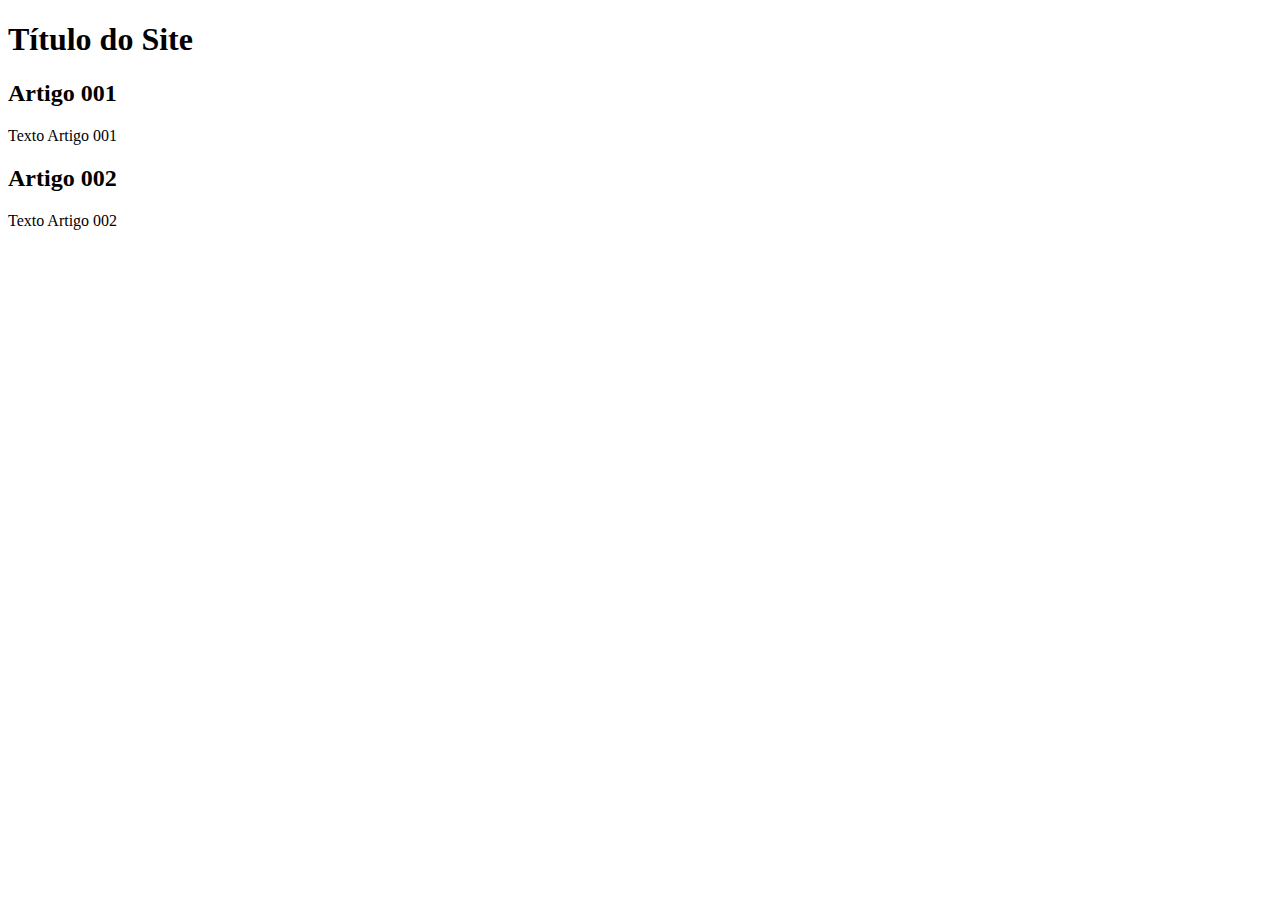
==== index.html @ 088a766c "Create index.html" ====
<!DOCTYPE html>
<html lang="pt-br">
<head>
    <meta charset="UTF-8">
    <meta http-equiv="X-UA-Compatible" content="IE=edge">
    <meta name="viewport" content="width=device-width, initial-scale=1.0">
    <title>Título do Site</title>
</head>
<body>
    <main>
        <header>
            <h1>Título do Site</h1>
        </header>
        <article>
            <h2>Artigo 001</h2>
            <p>Texto Artigo 001</p>
        </article>
        <article>
            <h2>Artigo 002</h2>
            <p>Texto Artigo 002</p>
        </article>
    </main>
</body>
</html>
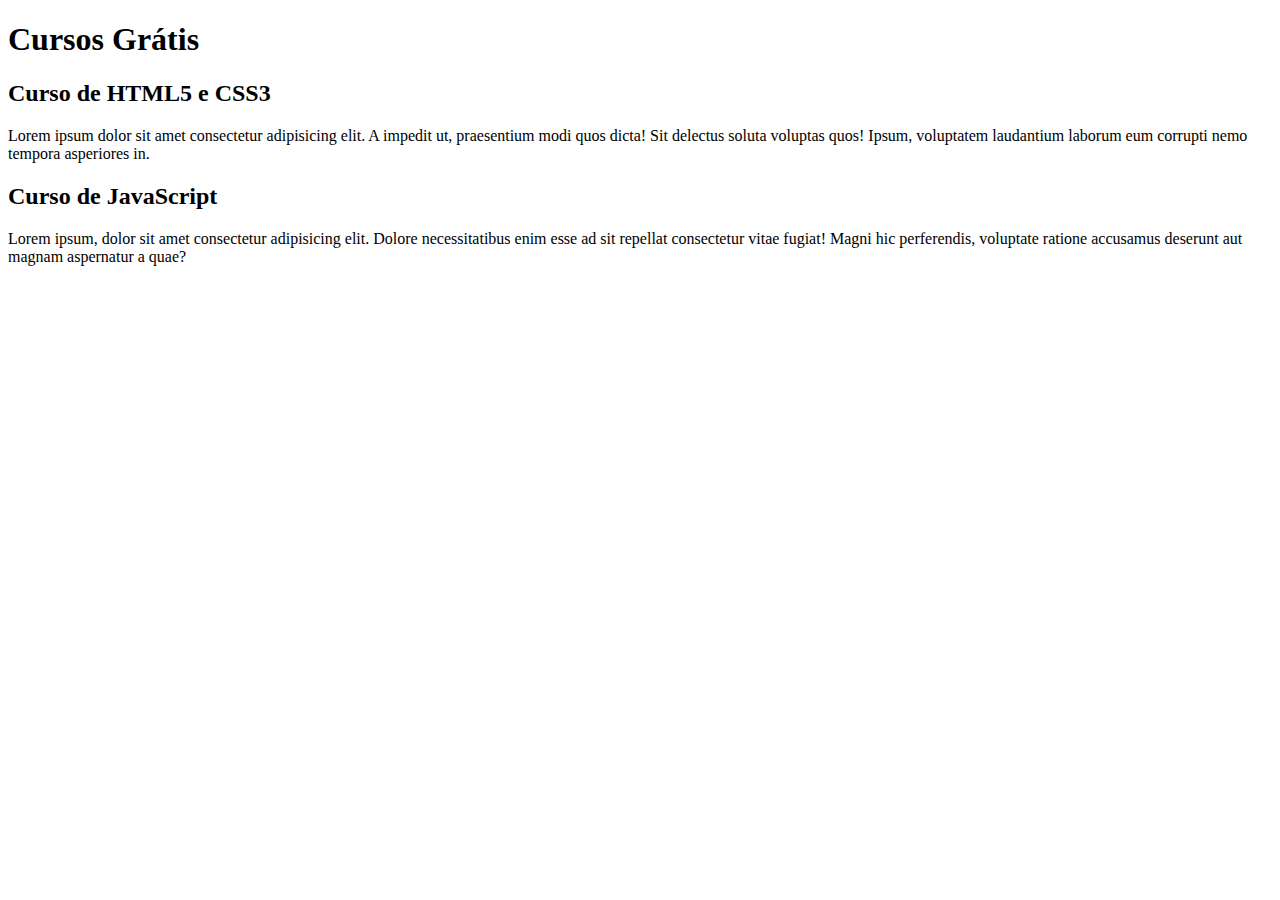
==== commit b7601956: "Comecei a escrever o conteúdo" ====
--- a/index.html
+++ b/index.html
@@ -9,15 +9,16 @@
 <body>
     <main>
         <header>
-            <h1>Título do Site</h1>
+            <h1>Cursos Grátis</h1>
         </header>
         <article>
-            <h2>Artigo 001</h2>
-            <p>Texto Artigo 001</p>
+            <h2>Curso de HTML5 e CSS3</h2>
+            <p>Lorem ipsum dolor sit amet consectetur adipisicing elit. A impedit ut, praesentium modi quos dicta! Sit delectus soluta voluptas quos! Ipsum, voluptatem laudantium laborum eum corrupti nemo tempora asperiores in.</p>
         </article>
         <article>
-            <h2>Artigo 002</h2>
-            <p>Texto Artigo 002</p>
+            <h2>Curso de JavaScript</h2>
+            <p>Lorem ipsum, dolor sit amet consectetur adipisicing elit. Dolore necessitatibus enim esse ad sit repellat consectetur vitae fugiat! Magni hic perferendis, voluptate ratione accusamus deserunt aut magnam aspernatur a quae?
+            </p>
         </article>
     </main>
 </body>
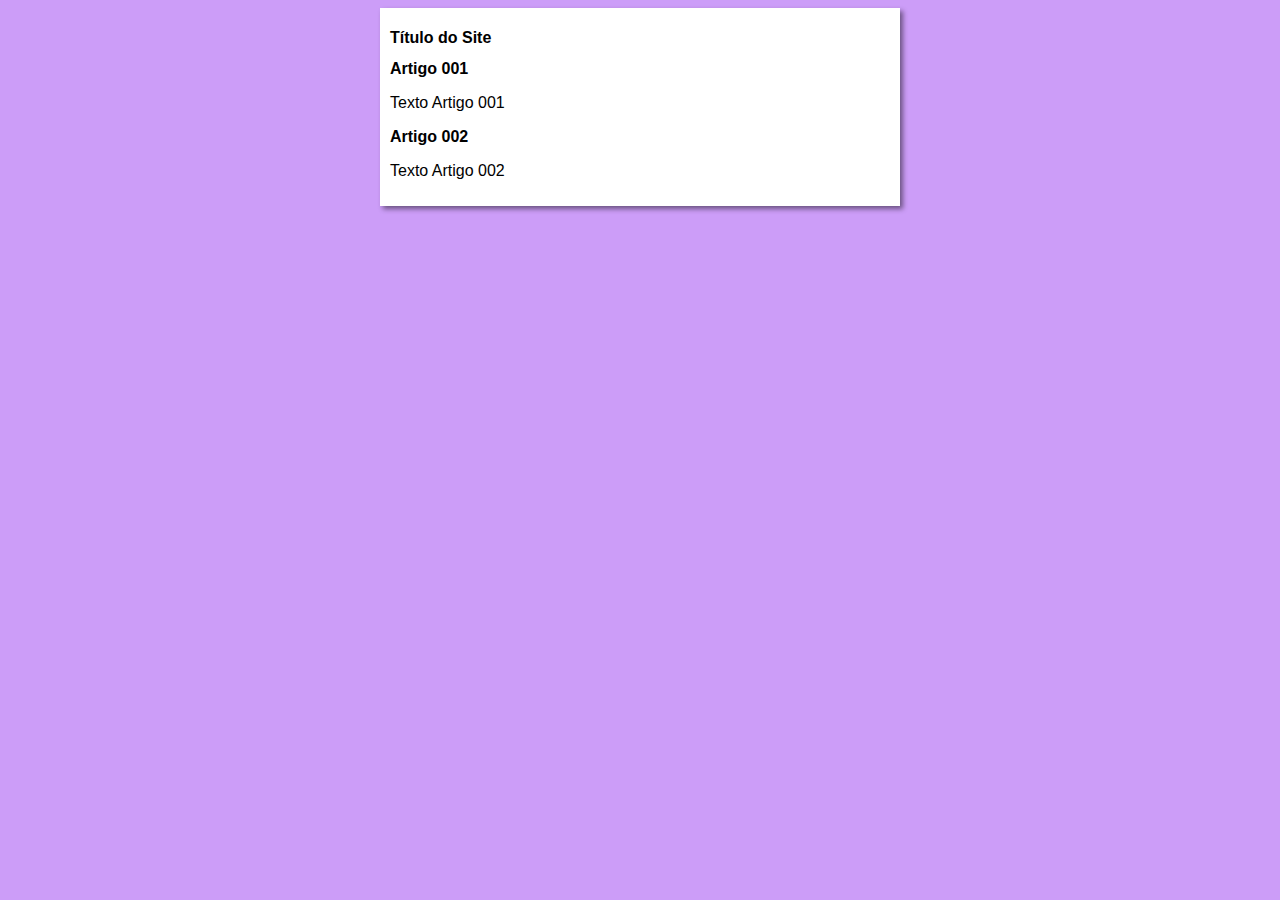
==== commit 172e409e: "Iniciei o design" ====
--- a/index.html
+++ b/index.html
@@ -5,20 +5,20 @@
     <meta http-equiv="X-UA-Compatible" content="IE=edge">
     <meta name="viewport" content="width=device-width, initial-scale=1.0">
     <title>Título do Site</title>
+    <link rel="stylesheet" href="estilos/style.css">
 </head>
 <body>
     <main>
         <header>
-            <h1>Cursos Grátis</h1>
+            <h1>Título do Site</h1>
         </header>
         <article>
-            <h2>Curso de HTML5 e CSS3</h2>
-            <p>Lorem ipsum dolor sit amet consectetur adipisicing elit. A impedit ut, praesentium modi quos dicta! Sit delectus soluta voluptas quos! Ipsum, voluptatem laudantium laborum eum corrupti nemo tempora asperiores in.</p>
+            <h2>Artigo 001</h2>
+            <p>Texto Artigo 001</p>
         </article>
         <article>
-            <h2>Curso de JavaScript</h2>
-            <p>Lorem ipsum, dolor sit amet consectetur adipisicing elit. Dolore necessitatibus enim esse ad sit repellat consectetur vitae fugiat! Magni hic perferendis, voluptate ratione accusamus deserunt aut magnam aspernatur a quae?
-            </p>
+            <h2>Artigo 002</h2>
+            <p>Texto Artigo 002</p>
         </article>
     </main>
 </body>
--- a/estilos/style.css
+++ b/estilos/style.css
@@ -0,0 +1,17 @@
+* {
+    font-family: Arial, Helvetica, sans-serif;
+    font-size: 16px;
+}
+
+body {
+    background-color: rgb(204, 157, 248);
+
+}
+
+main {
+    background-color: white;
+    width: 500px;
+    margin: auto;
+    padding: 10px;
+    box-shadow: 3px 3px 5px rgba(0, 0, 0, 0.473);
+}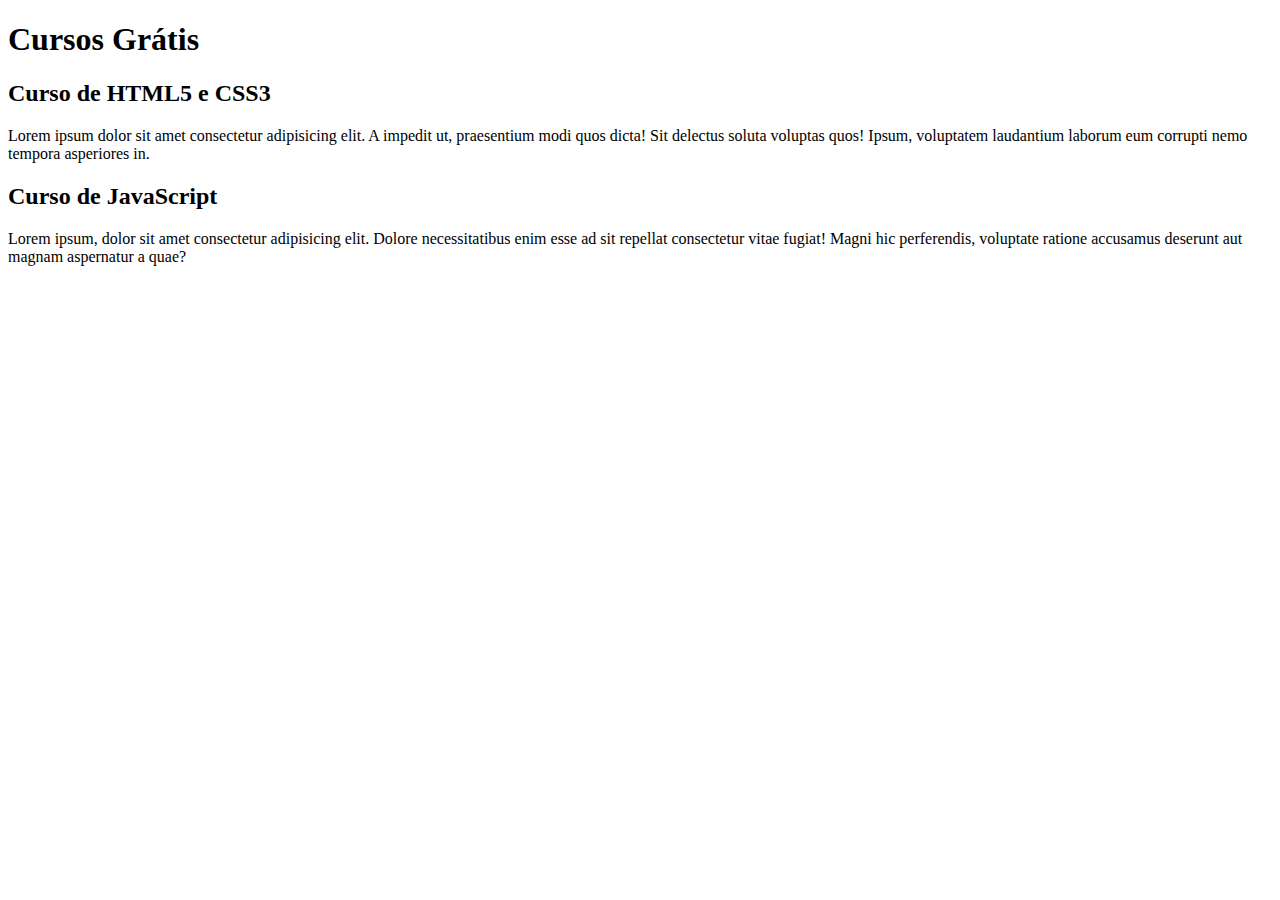
==== commit 54704d14: "Update index.html" ====
--- a/index.html
+++ b/index.html
@@ -4,21 +4,21 @@
     <meta charset="UTF-8">
     <meta http-equiv="X-UA-Compatible" content="IE=edge">
     <meta name="viewport" content="width=device-width, initial-scale=1.0">
-    <title>Título do Site</title>
-    <link rel="stylesheet" href="estilos/style.css">
+    <title>Site CursoeVideo</title>
 </head>
 <body>
     <main>
         <header>
-            <h1>Título do Site</h1>
+            <h1>Cursos Grátis</h1>
         </header>
         <article>
-            <h2>Artigo 001</h2>
-            <p>Texto Artigo 001</p>
+            <h2>Curso de HTML5 e CSS3</h2>
+            <p>Lorem ipsum dolor sit amet consectetur adipisicing elit. A impedit ut, praesentium modi quos dicta! Sit delectus soluta voluptas quos! Ipsum, voluptatem laudantium laborum eum corrupti nemo tempora asperiores in.</p>
         </article>
         <article>
-            <h2>Artigo 002</h2>
-            <p>Texto Artigo 002</p>
+            <h2>Curso de JavaScript</h2>
+            <p>Lorem ipsum, dolor sit amet consectetur adipisicing elit. Dolore necessitatibus enim esse ad sit repellat consectetur vitae fugiat! Magni hic perferendis, voluptate ratione accusamus deserunt aut magnam aspernatur a quae?
+            </p>
         </article>
     </main>
 </body>
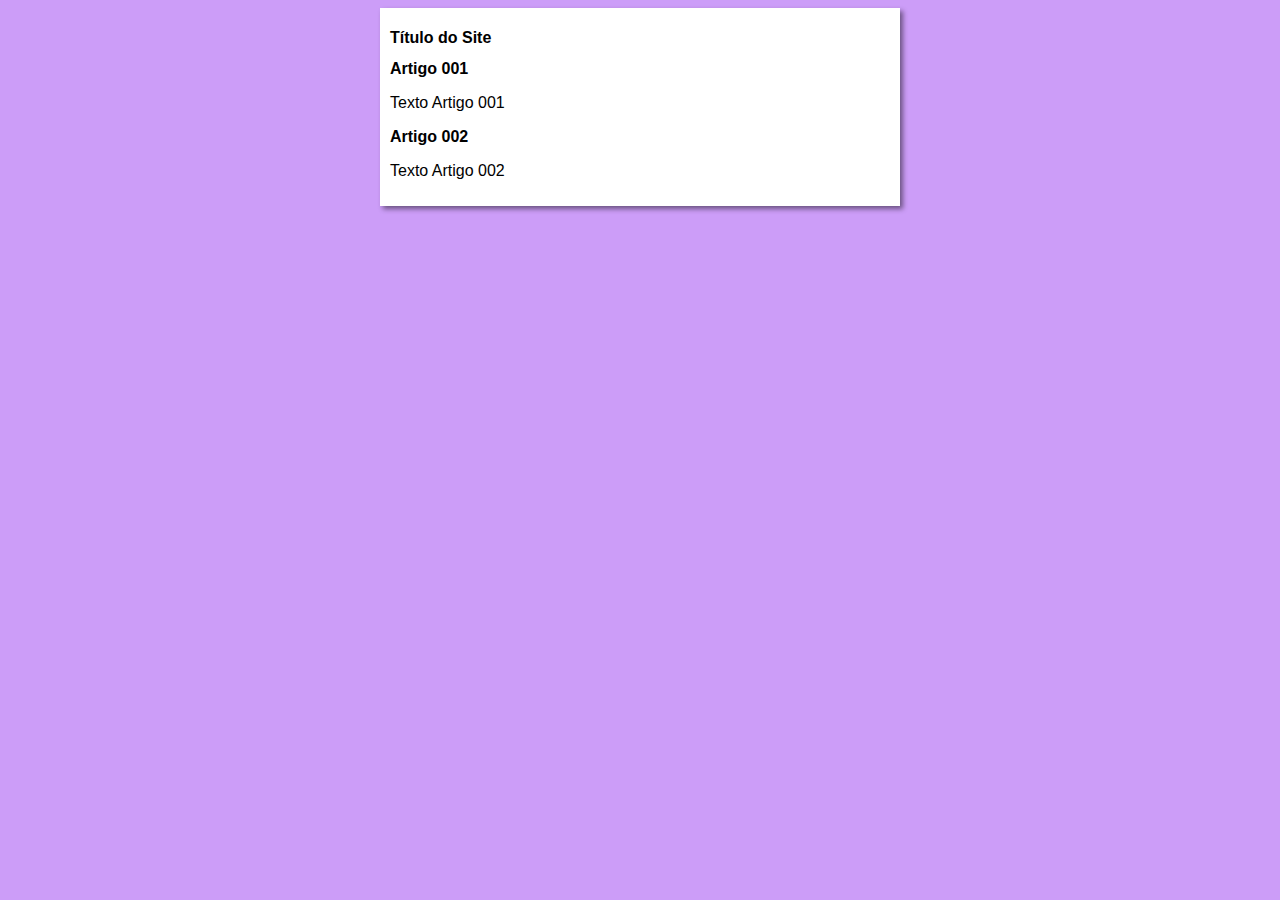
==== commit a7f9311f: "Update index.html" ====
--- a/index.html
+++ b/index.html
@@ -4,21 +4,21 @@
     <meta charset="UTF-8">
     <meta http-equiv="X-UA-Compatible" content="IE=edge">
     <meta name="viewport" content="width=device-width, initial-scale=1.0">
-    <title>Site CursoeVideo</title>
+    <title>Curso em Video</title>
+    <link rel="stylesheet" href="estilos/style.css">
 </head>
 <body>
     <main>
         <header>
-            <h1>Cursos Grátis</h1>
+            <h1>Título do Site</h1>
         </header>
         <article>
-            <h2>Curso de HTML5 e CSS3</h2>
-            <p>Lorem ipsum dolor sit amet consectetur adipisicing elit. A impedit ut, praesentium modi quos dicta! Sit delectus soluta voluptas quos! Ipsum, voluptatem laudantium laborum eum corrupti nemo tempora asperiores in.</p>
+            <h2>Artigo 001</h2>
+            <p>Texto Artigo 001</p>
         </article>
         <article>
-            <h2>Curso de JavaScript</h2>
-            <p>Lorem ipsum, dolor sit amet consectetur adipisicing elit. Dolore necessitatibus enim esse ad sit repellat consectetur vitae fugiat! Magni hic perferendis, voluptate ratione accusamus deserunt aut magnam aspernatur a quae?
-            </p>
+            <h2>Artigo 002</h2>
+            <p>Texto Artigo 002</p>
         </article>
     </main>
 </body>
--- a/estilos/style.css
+++ b/estilos/style.css
@@ -0,0 +1,17 @@
+* {
+    font-family: Arial, Helvetica, sans-serif;
+    font-size: 16px;
+}
+
+body {
+    background-color: rgb(204, 157, 248);
+
+}
+
+main {
+    background-color: white;
+    width: 500px;
+    margin: auto;
+    padding: 10px;
+    box-shadow: 3px 3px 5px rgba(0, 0, 0, 0.473);
+}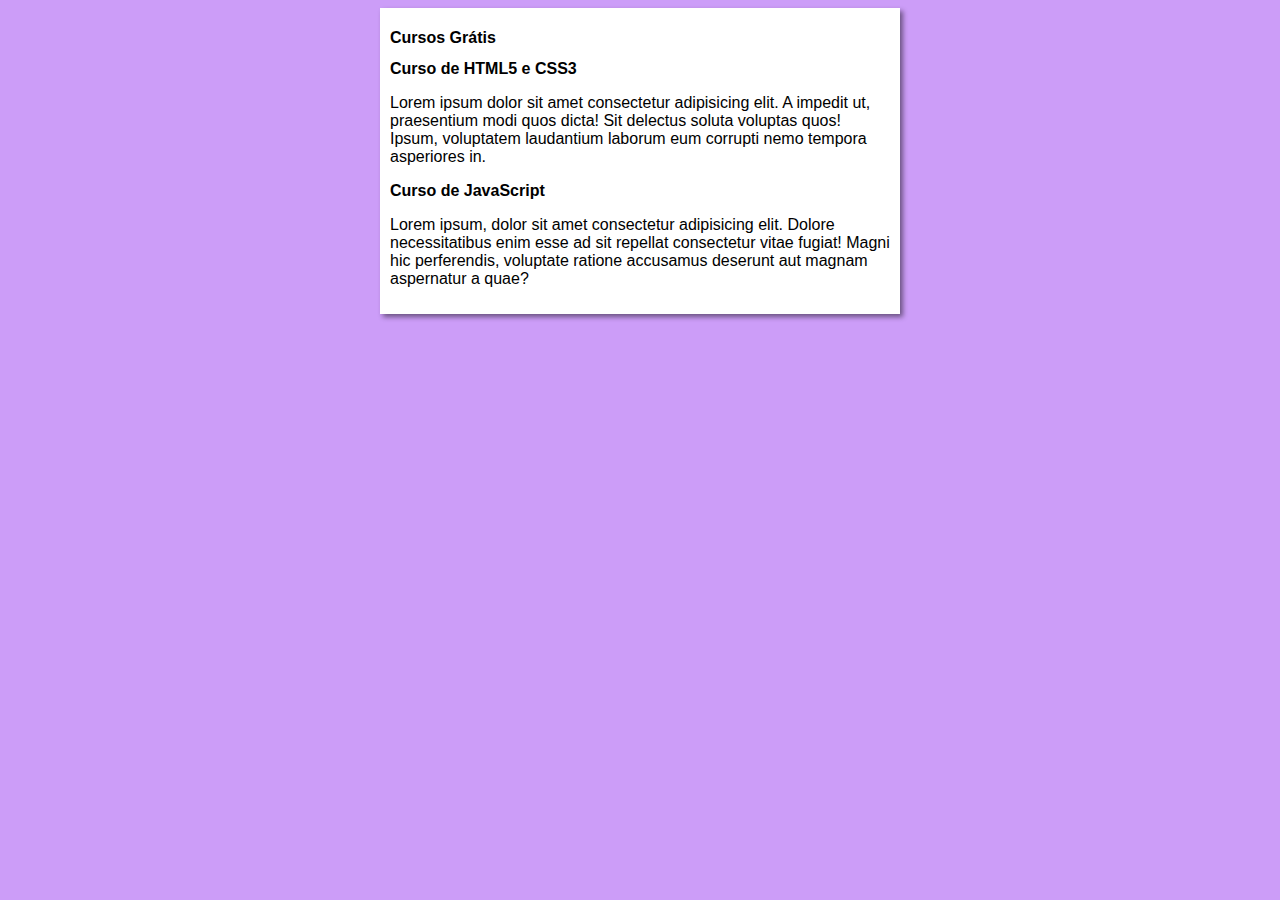
==== commit 0955ffbf: "Merge branch 'Design'" ====
--- a/index.html
+++ b/index.html
@@ -10,15 +10,16 @@
 <body>
     <main>
         <header>
-            <h1>Título do Site</h1>
+            <h1>Cursos Grátis</h1>
         </header>
         <article>
-            <h2>Artigo 001</h2>
-            <p>Texto Artigo 001</p>
+            <h2>Curso de HTML5 e CSS3</h2>
+            <p>Lorem ipsum dolor sit amet consectetur adipisicing elit. A impedit ut, praesentium modi quos dicta! Sit delectus soluta voluptas quos! Ipsum, voluptatem laudantium laborum eum corrupti nemo tempora asperiores in.</p>
         </article>
         <article>
-            <h2>Artigo 002</h2>
-            <p>Texto Artigo 002</p>
+            <h2>Curso de JavaScript</h2>
+            <p>Lorem ipsum, dolor sit amet consectetur adipisicing elit. Dolore necessitatibus enim esse ad sit repellat consectetur vitae fugiat! Magni hic perferendis, voluptate ratione accusamus deserunt aut magnam aspernatur a quae?
+            </p>
         </article>
     </main>
 </body>
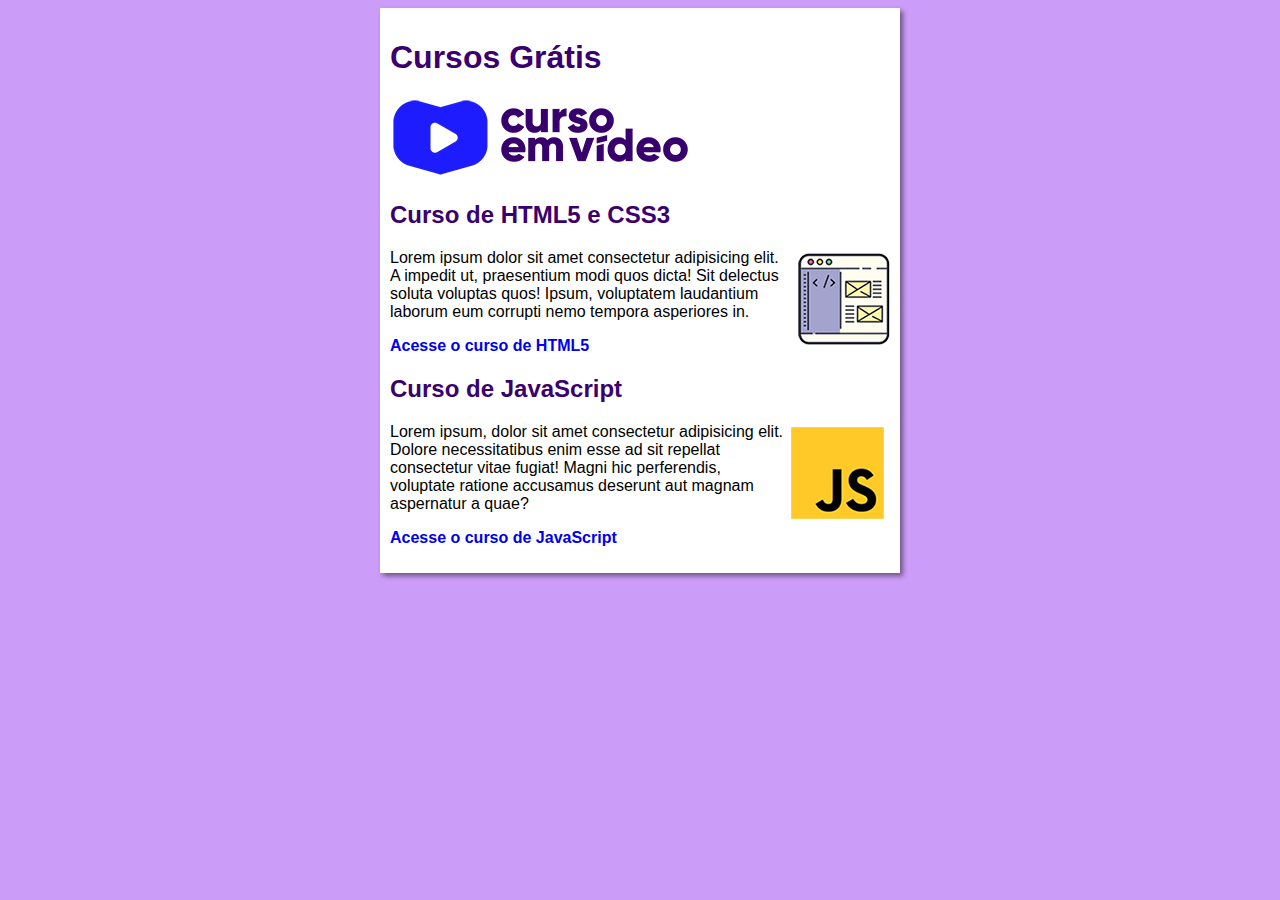
==== commit 461c91de: "Criei o site" ====
--- a/index.html
+++ b/index.html
@@ -11,15 +11,20 @@
     <main>
         <header>
             <h1>Cursos Grátis</h1>
+            <img src="imagens/curso-em-video-cor.png" alt="Curso em Vídeo">
         </header>
         <article>
             <h2>Curso de HTML5 e CSS3</h2>
+            <img class="lado" src="imagens/curso-html-css.png" alt="Curso HTML">
             <p>Lorem ipsum dolor sit amet consectetur adipisicing elit. A impedit ut, praesentium modi quos dicta! Sit delectus soluta voluptas quos! Ipsum, voluptatem laudantium laborum eum corrupti nemo tempora asperiores in.</p>
+            <p><a href="html.html">Acesse o curso de HTML5</a></p>
         </article>
         <article>
             <h2>Curso de JavaScript</h2>
+            <img class="lado" src="imagens/curso-javascript.png" alt="Curso JavaScript">
             <p>Lorem ipsum, dolor sit amet consectetur adipisicing elit. Dolore necessitatibus enim esse ad sit repellat consectetur vitae fugiat! Magni hic perferendis, voluptate ratione accusamus deserunt aut magnam aspernatur a quae?
             </p>
+            <p><a href="javascript.html">Acesse o curso de JavaScript</a></p>
         </article>
     </main>
 </body>
--- a/estilos/style.css
+++ b/estilos/style.css
@@ -14,4 +14,29 @@
     margin: auto;
     padding: 10px;
     box-shadow: 3px 3px 5px rgba(0, 0, 0, 0.473);
+}
+
+h1 {
+    font-size: 2em;
+    color: rgb(58, 0, 112);
+}
+
+h2 {
+    font-size: 1.5em;
+    color: rgb(58, 0, 112);
+}
+
+img.lado {
+    float: right;
+}
+
+a {
+    text-decoration: none;
+    font-weight: bold;
+    color: rbg(58, 0, 112);
+}
+
+a: hover {
+    text-decoration: underline;
+    color: rgb(26, 28, 255);
 }